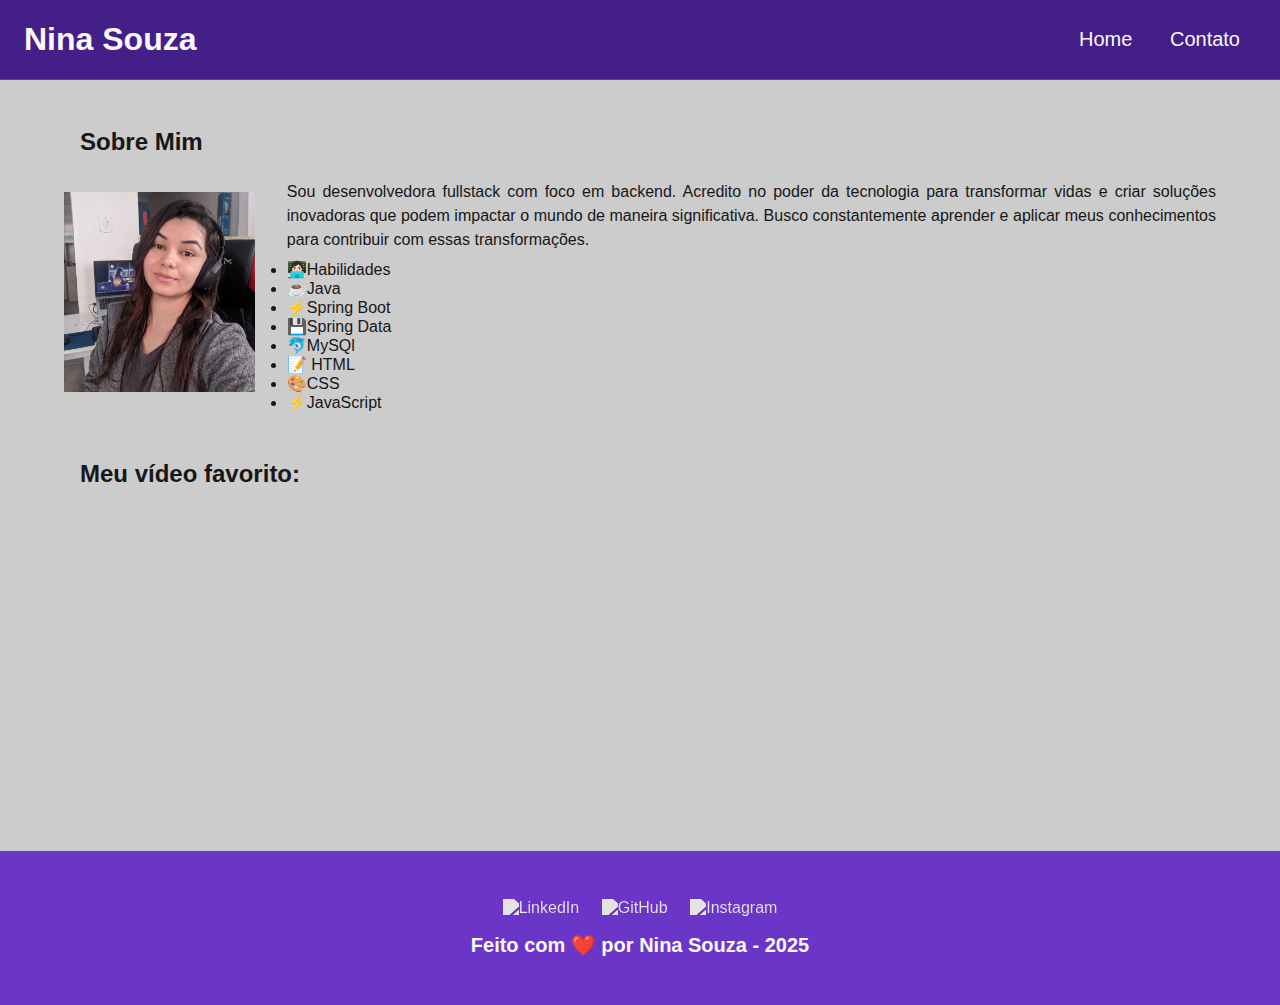
==== index.html @ b085dc5e "Movendo arquivos para a raiz do projeto" ====
<!DOCTYPE html>
<html lang="pt-br">

<head>
    <meta charset="UTF-8" />
    <meta name="viewport" content="width=device-width, initial-scale=1.0" />
    <meta name="description" content="Projeto Portfólio" />
    <meta name="author" content="Generation Brasil" />
    <meta name="keywords" content="HTML, CSS, JavaScript" />

    <link rel="icon" type="image/svg" href="/assets/img/favicon.svg" />

    <!-- Link para a Folha de Estilo da Página - CSS -->
    <link rel="stylesheet" href="/assets/css/style.css">

    <title>Meu Perfil</title>
</head>

<body>
    <!-- Cabeçalho da Página (header) -->
    <header>

        <!-- Div Conteudo do Cabeçalho -->
        <div id="header_content" class="flex">

            <!-- Titulo do Cabeçalho -->
            <div id="titulo">

                <h1>Nina Souza</h1>

            </div>

            <!-- Conteudo do Menu da Página (header) -->
            <div id="menu">

                <!-- Menu da Página -->
                <nav>
                    <!-- Marcadores não ordenados + links -->
                    <ul id="menu">
                        <li>
                            <a href="index.html"> Home </a>
                        </li>
                        <li>
                            <a href="contato.html"> Contato </a>
                        </li>
                    </ul>

                </nav>

            </div>
        </div>

    </header>

    <!-- Seção Principal da Página (main) -->
    <main>

        <!-- Seção Sobre você -->
        <section id="about" class="flex_start">
            <!-- Título da Seção -->
            <h2>Sobre Mim</h2>

            <!-- Conteúdo da Seção -->
            <div id="conteudo" class="flex">

                <!-- Imagem do criador do conteúdo -->
                <img src="/assets/img/minha_foto.jpg" width="200" height="200" alt="Foto do criador desse conteudo"
                    class="img_profile" />

                <article id="sobre_texto">
                    <p>
                        Sou desenvolvedora fullstack com foco em backend. Acredito no poder da tecnologia para transformar vidas e criar soluções inovadoras que podem impactar o mundo de maneira significativa. Busco constantemente aprender e aplicar meus conhecimentos para contribuir com essas transformações.
                    </p>

                    <ul class="no-marker">
                        <li>👩🏻‍💻Habilidades</li>

                        <li>☕Java</li>
                        <li>⚡️Spring Boot</li>
                        <li>💾Spring Data</li>
                        <li>🐬MySQl</li>
                        <li>📝 HTML</li>
                        <li>🎨CSS</li>
                        <li>⚡️JavaScript</li>
                    </ul>
                  
                </article>
            </div>

        </section>

        <!-- Seção contendo um vídeo de sua preferência -->
        <section id="video" class="flex_start">

            <!-- Título da Seção -->
            <h2>Meu vídeo favorito:</h2>

            <!-- Vídeo da Seção -->
            <div id="youtube" class="flex">
                <iframe width="560" height="315" src="https://www.youtube.com/embed/Z3_mtwMMuGI?si=F1QiiDYSfsPG3nF0"
                    frameborder="0" allow="accelerometer; autoplay; encrypted-media; gyroscope; picture-in-picture"
                    allowfullscreen></iframe>
            </div>

        </section>

    </main>

    <!-- Rodapé da Página (footer) -->
    <footer class="flex">

        <!-- Seção de Contato - Redes Sociais-->
        <section id="redes_sociais">

            <a href="https://www.linkedin.com/in/nina-raquel/">
                <img src="/assets/img/linkedin.svg" alt="LinkedIn" class="social_icon"/>
            </a>
            <a href="https://github.com/Ninaraquel">

                <img src="/assets/img/github.svg" alt="GitHub" class="social_icon"/>
            </a>
            <a href="https://www.instagram.com/kelsouza6981/">

                <img src="/assets/img/instagram.svg" alt="Instagram" class="social_icon"/>
            </a>

        </section>

        <h3>
            Feito com ❤️ por Nina Souza - 2025
        </h3>


    </footer>

</body>

</html>
---- assets/css/style.css ----
* {
    margin: 0;
    padding: 0;
    box-sizing: border-box;
    text-decoration: none;
    outline: none;
    font-weight: 400;
    font-family: sans-serif;
}

:root {
    --purple-200: #9a7bd1;
    --purple-500: #6b36c8;
    --purple-800: #441f88;

    --black-800: #171717;

    --gray-200: #cccccc;
    --gray-400: #505861;

    --white: #F9F9F9;
}

html {
    width: 100%;
    height: 100vh;
}

body {
    background: var(--gray-200);
    color: var(--black-800);
}

/* Definindo as configurações de títulos e paragrafo */
h1{
    color: var(--white);
    font-size: 2rem;
    font-weight: 700;
}

h2{
    padding: 1rem;
    color: var(--black-800);
    font-size: 1.5rem;
    font-weight: 600;
    text-align: left;
}

h3{
    padding: 1rem;
    color: var(--white);
    font-size: 1.25rem;
    font-weight: 700;
    text-align: center;
}

p{
    font-size: 1rem;
    line-height: 1.5rem;
    text-align: justify;
    padding: 0.5rem 0;
}

/* Definindo as configurações do Flexbox */

.flex {
    display: flex;
    justify-content: center;
    align-items: center;
}

.flex_start {
    display: flex;
    justify-content: flex-start;
}

 /* Estilização da Seção Header */
 #header_content {
    height: 80px;
    position: sticky; 
    top: 0; 
    width: 100%; 
    justify-content: space-between;
    padding: 24px;
    background-color: var(--purple-800);
    border-bottom: 1px solid var(--purple-500);
}
 
 #menu li {
    display: inline;
    padding: 1rem;
 }
 
 #menu li a {
    text-decoration: none;
    color: var(--white);
    font-size: 20px;
 }
 
 #menu li a:hover {
    color: var(--purple-200);
    text-decoration: underline;
 }

  /* Estilização da Seção About */

  #about{
    flex-direction: column;
    margin: 2rem auto;
    width: 90%;
 }

#conteudo{
    flex-direction: row;
    gap: 2rem;

}

.img_profile{
    width: 200px;
}

/* Estilização da Seção Video */

#video{
    flex-direction: column;
    margin: 2rem auto;
    width: 90%;
 }

 /* Estilização da Seção Footer */

footer{
    flex-direction: column;
    margin: 0;
    padding: 2rem;
    color: var(--white);
    background-color: var(--purple-500);
    font-weight: bold;
    text-align: center;
}

#redes_sociais {
    display: flex;
    justify-content: space-evenly; 
    margin: 1rem 0 0 0;
    width: 320px;
}

.social_icon {
    width: 4rem;
    height: 4rem;
    filter: brightness(0) 
            saturate(100%) 
            invert(100%) 
            sepia(0%) 
            saturate(7457%) 
            hue-rotate(23deg) 
            brightness(95%) 
            contrast(87%);
}

.social_icon:hover {  
    filter: brightness(0) 
            saturate(100%) 
            invert(65%) 
            sepia(59%) 
            saturate(2437%) 
            hue-rotate(213deg) 
            brightness(86%) 
            contrast(88%);
}

 /*Estilização da Página de Contato*/
 
 #contact {
    flex-direction: row;
    gap: 2rem;
 }

form {
    display: flex;
    flex-direction: column;
    width: 480px;
    margin: 2rem 0;
    padding: 1.5rem;
    border: none;
}

form label {
    font-size: 1rem;
    text-align: left;
    font-weight: 500;
}

form input,
textarea {
    margin: 0.5rem 0 1rem;
    padding: 0.5rem;
    border-radius: 1.25rem;
    border: none;
    width: 100%;
    font-size: 1rem;
}

textarea {
    resize: none;
    height: 5rem;
}

form span{
    margin: 0 0 0.5rem 0.75rem;
    font-size: 0.75rem;
    line-height: 1rem;
    color: red;
}

form button {
    text-align: center;
    padding: 0.75rem 2rem;
    background: var(--purple-800);
    border: 1px solid var(--purple-500);
    color: var(--white);
    border-radius: 0.75rem;
    font-weight: 700;
    font-size: 1rem;
}

form button:hover {
    background: var(--purple-500);
}

/* Estilização do Mapa */
#mapa{
    width: 480px;
    flex-direction: column;
    gap: 3rem;
}

#endereco > p{
    font-size: 1rem;
    text-align: justify;
    font-weight: 600;
}
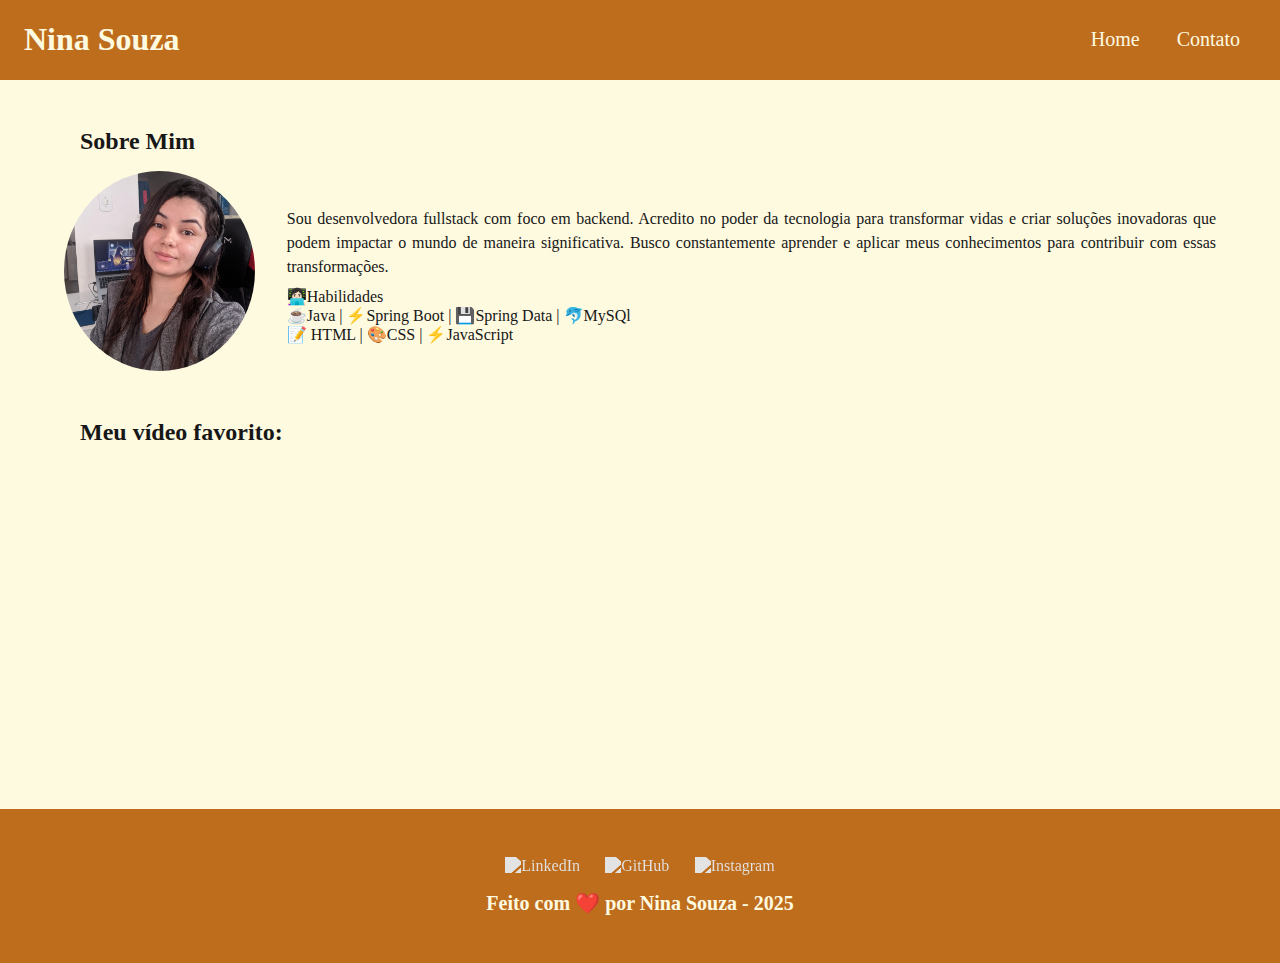
==== commit 10fa07d4: "atualização no html" ====
--- a/index.html
+++ b/index.html
@@ -11,7 +11,7 @@
     <link rel="icon" type="image/svg" href="/assets/img/favicon.svg" />
 
     <!-- Link para a Folha de Estilo da Página - CSS -->
-    <link rel="stylesheet" href="/assets/css/style.css">
+    <link rel="stylesheet" href="assets/css/style.css">
 
     <title>Meu Perfil</title>
 </head>
@@ -64,7 +64,7 @@
             <div id="conteudo" class="flex">
 
                 <!-- Imagem do criador do conteúdo -->
-                <img src="/assets/img/minha_foto.jpg" width="200" height="200" alt="Foto do criador desse conteudo"
+                <img src="assets/img/minha_foto.jpg" width="200" height="200" alt="Foto do criador desse conteudo"
                     class="img_profile" />
 
                 <article id="sobre_texto">
@@ -75,13 +75,9 @@
                     <ul class="no-marker">
                         <li>👩🏻‍💻Habilidades</li>
 
-                        <li>☕Java</li>
-                        <li>⚡️Spring Boot</li>
-                        <li>💾Spring Data</li>
-                        <li>🐬MySQl</li>
-                        <li>📝 HTML</li>
-                        <li>🎨CSS</li>
-                        <li>⚡️JavaScript</li>
+                        <li>☕Java | ⚡️Spring Boot | 💾Spring Data | 🐬MySQl</li>
+                        <li>📝 HTML | 🎨CSS | ⚡️JavaScript</li>
+            
                     </ul>
                   
                 </article>
@@ -97,9 +93,7 @@
 
             <!-- Vídeo da Seção -->
             <div id="youtube" class="flex">
-                <iframe width="560" height="315" src="https://www.youtube.com/embed/Z3_mtwMMuGI?si=F1QiiDYSfsPG3nF0"
-                    frameborder="0" allow="accelerometer; autoplay; encrypted-media; gyroscope; picture-in-picture"
-                    allowfullscreen></iframe>
+                <iframe width="560" height="315" src="https://www.youtube.com/embed/neSg1i22llA?si=jQ00y4MOppniZbZ5" title="YouTube video player" frameborder="0" allow="accelerometer; autoplay; clipboard-write; encrypted-media; gyroscope; picture-in-picture; web-share" referrerpolicy="strict-origin-when-cross-origin" allowfullscreen></iframe>
             </div>
 
         </section>
@@ -113,15 +107,15 @@
         <section id="redes_sociais">
 
             <a href="https://www.linkedin.com/in/nina-raquel/">
-                <img src="/assets/img/linkedin.svg" alt="LinkedIn" class="social_icon"/>
+                <img src="assets/img/linkedin.svg" alt="LinkedIn" class="social_icon"/>
             </a>
             <a href="https://github.com/Ninaraquel">
 
-                <img src="/assets/img/github.svg" alt="GitHub" class="social_icon"/>
+                <img src="assets/img/github.svg" alt="GitHub" class="social_icon"/>
             </a>
             <a href="https://www.instagram.com/kelsouza6981/">
 
-                <img src="/assets/img/instagram.svg" alt="Instagram" class="social_icon"/>
+                <img src="assets/img/instagram.svg" alt="Instagram" class="social_icon"/>
             </a>
 
         </section>
--- a/assets/css/style.css
+++ b/assets/css/style.css
@@ -5,13 +5,13 @@
     text-decoration: none;
     outline: none;
     font-weight: 400;
-    font-family: sans-serif;
+    font-family:  Neue, serif;
 }
 
 :root {
     --purple-200: #9a7bd1;
     --purple-500: #6b36c8;
-    --purple-800: #441f88;
+    --purple-800: #441c8e;
 
     --black-800: #171717;
 
@@ -19,6 +19,31 @@
     --gray-400: #505861;
 
     --white: #F9F9F9;
+
+    --green-100: #d4f4d7;
+    --green-200: #a9e9af;
+    --green-300: #7fde87;
+    --green-400: #54d35e;
+    --green-500: #2ac836;
+
+    --light-green: #606c38;
+    --dark-green: #283618;
+    --white: #fefae0;
+    --light-brow: #dda15e;
+    --dark-brow: #bc6c25;
+
+    --blue-200: #add6ff;
+    --blue-300: #82c1ff;
+    --blue-400: #57adff;
+    --blue-500: #2b98ff;
+    --blue-700: #185b99;
+
+    --orange-200: #ffcc99;
+    --orange-300: #ffb266;
+    --orange-400: #ff9933;
+    --orange-500: #ff8000;
+    --orange-600: #be6d1d;
+    --orange-700: #994d00;
 }
 
 html {
@@ -27,18 +52,18 @@
 }
 
 body {
-    background: var(--gray-200);
+    background: var(--white);
     color: var(--black-800);
 }
 
 /* Definindo as configurações de títulos e paragrafo */
-h1{
+h1 {
     color: var(--white);
     font-size: 2rem;
     font-weight: 700;
 }
 
-h2{
+h2 {
     padding: 1rem;
     color: var(--black-800);
     font-size: 1.5rem;
@@ -46,7 +71,7 @@
     text-align: left;
 }
 
-h3{
+h3 {
     padding: 1rem;
     color: var(--white);
     font-size: 1.25rem;
@@ -54,7 +79,7 @@
     text-align: center;
 }
 
-p{
+p {
     font-size: 1rem;
     line-height: 1.5rem;
     text-align: justify;
@@ -74,75 +99,82 @@
     justify-content: flex-start;
 }
 
- /* Estilização da Seção Header */
- #header_content {
+/* Estilização da Seção Header */
+#header_content {
     height: 80px;
-    position: sticky; 
-    top: 0; 
-    width: 100%; 
+    position: sticky;
+    top: 0;
+    width: 100%;
     justify-content: space-between;
     padding: 24px;
-    background-color: var(--purple-800);
-    border-bottom: 1px solid var(--purple-500);
-}
- 
- #menu li {
+    background-color: var(--orange-600);
+    border-bottom: 1px solid var(--orange-600);
+}
+
+#menu li {
     display: inline;
     padding: 1rem;
- }
- 
- #menu li a {
+}
+
+#menu li a {
     text-decoration: none;
     color: var(--white);
     font-size: 20px;
- }
- 
- #menu li a:hover {
-    color: var(--purple-200);
+}
+
+#menu li a:hover {
+    color: var(--orange-200);
     text-decoration: underline;
- }
-
-  /* Estilização da Seção About */
-
-  #about{
+}
+
+/* Estilização da Seção About */
+
+#about {
     flex-direction: column;
     margin: 2rem auto;
     width: 90%;
- }
-
-#conteudo{
+}
+
+#conteudo {
     flex-direction: row;
     gap: 2rem;
 
 }
 
-.img_profile{
-    width: 200px;
-}
+.img_profile {
+    border-radius: 50%; 
+}
+
+.no-marker {
+    list-style: none;
+   
+  }
+  
 
 /* Estilização da Seção Video */
 
-#video{
+#video {
     flex-direction: column;
     margin: 2rem auto;
     width: 90%;
- }
-
- /* Estilização da Seção Footer */
-
-footer{
+
+}
+
+/* Estilização da Seção Footer */
+
+footer {
     flex-direction: column;
     margin: 0;
     padding: 2rem;
     color: var(--white);
-    background-color: var(--purple-500);
+    background-color: var(--orange-600);
     font-weight: bold;
     text-align: center;
 }
 
 #redes_sociais {
     display: flex;
-    justify-content: space-evenly; 
+    justify-content: space-evenly;
     margin: 1rem 0 0 0;
     width: 320px;
 }
@@ -150,33 +182,19 @@
 .social_icon {
     width: 4rem;
     height: 4rem;
-    filter: brightness(0) 
-            saturate(100%) 
-            invert(100%) 
-            sepia(0%) 
-            saturate(7457%) 
-            hue-rotate(23deg) 
-            brightness(95%) 
-            contrast(87%);
-}
-
-.social_icon:hover {  
-    filter: brightness(0) 
-            saturate(100%) 
-            invert(65%) 
-            sepia(59%) 
-            saturate(2437%) 
-            hue-rotate(213deg) 
-            brightness(86%) 
-            contrast(88%);
-}
-
- /*Estilização da Página de Contato*/
- 
- #contact {
+    filter: brightness(0) saturate(100%) invert(100%) sepia(0%) saturate(7457%) hue-rotate(23deg) brightness(95%) contrast(87%);
+}
+
+.social_icon:hover {
+    filter: brightness(0) saturate(100%) invert(65%) sepia(59%) saturate(2437%) hue-rotate(720deg) brightness(86%) contrast(88%);
+}
+
+/*Estilização da Página de Contato*/
+
+#contact {
     flex-direction: row;
     gap: 2rem;
- }
+}
 
 form {
     display: flex;
@@ -184,7 +202,7 @@
     width: 480px;
     margin: 2rem 0;
     padding: 1.5rem;
-    border: none;
+    border:none;
 }
 
 form label {
@@ -198,7 +216,7 @@
     margin: 0.5rem 0 1rem;
     padding: 0.5rem;
     border-radius: 1.25rem;
-    border: none;
+    border: 1px solid #1b1c1d;
     width: 100%;
     font-size: 1rem;
 }
@@ -208,7 +226,7 @@
     height: 5rem;
 }
 
-form span{
+form span {
     margin: 0 0 0.5rem 0.75rem;
     font-size: 0.75rem;
     line-height: 1rem;
@@ -218,8 +236,8 @@
 form button {
     text-align: center;
     padding: 0.75rem 2rem;
-    background: var(--purple-800);
-    border: 1px solid var(--purple-500);
+    background: var(--orange-600);
+    border: 1px solid var(--orange-600);
     color: var(--white);
     border-radius: 0.75rem;
     font-weight: 700;
@@ -227,18 +245,18 @@
 }
 
 form button:hover {
-    background: var(--purple-500);
+    background: var(--orange-500);
 }
 
 /* Estilização do Mapa */
-#mapa{
+#mapa {
     width: 480px;
     flex-direction: column;
     gap: 3rem;
 }
 
-#endereco > p{
+#endereco>p {
     font-size: 1rem;
     text-align: justify;
     font-weight: 600;
-}
+}